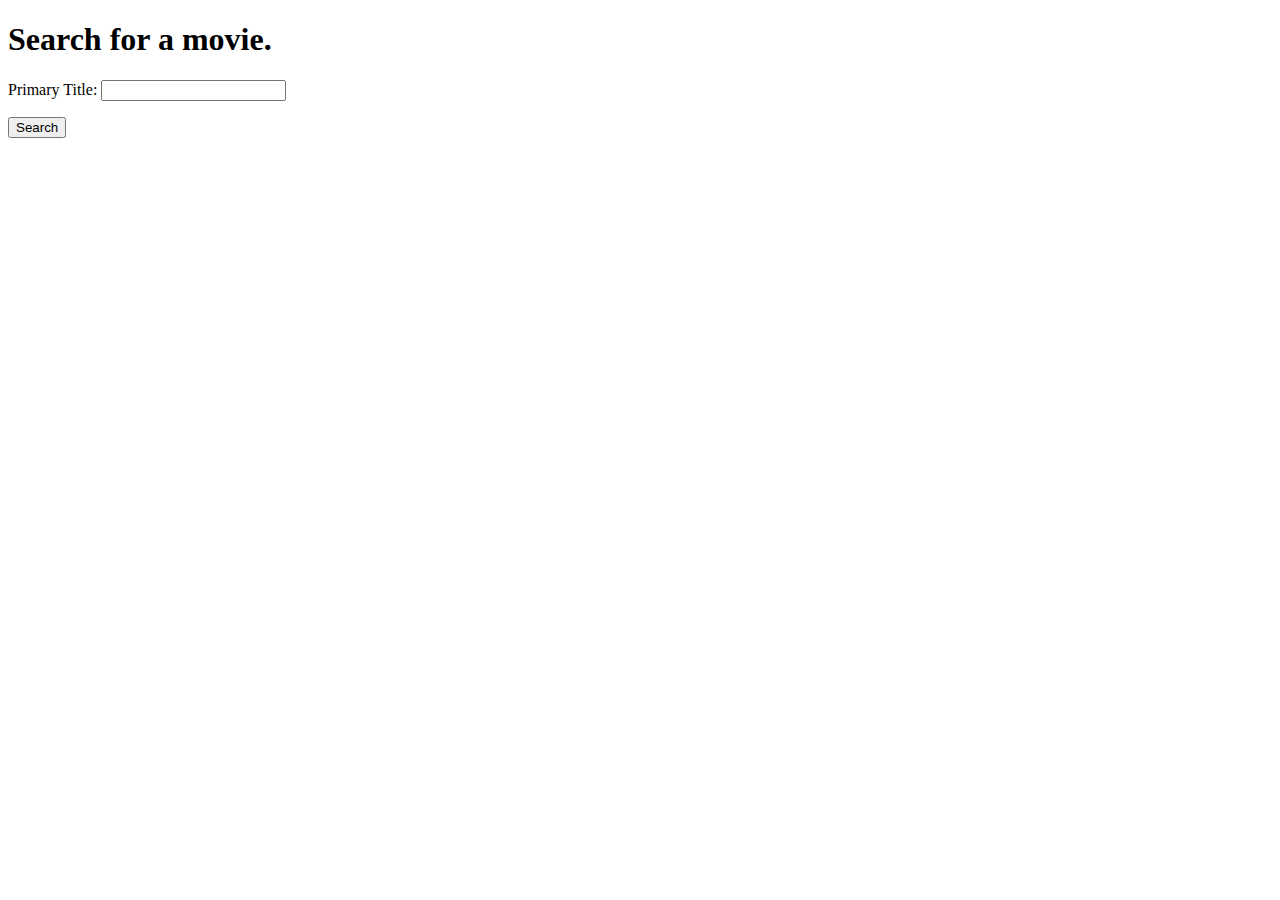
==== src/main/resources/templates/index.html @ 53caf9a4 "Created Spring Java IMDB search project called TudorIMDBProject, that creates a small website that c" ====
<!DOCTYPE HTML>
<html xmlns:th="https://www.thymeleaf.org">
<head>
    <title>IMDB movie search </title>
</head>
<body>
<h1>Search for a movie.</h1>
<form action="#" th:action="@{/movie}" th:object="${movie}", method="get">
    <p>Primary Title: <input type="text" th:field="*{primaryTitle}"></p>
    <button type="submit">Search</button>
</form>
</body>
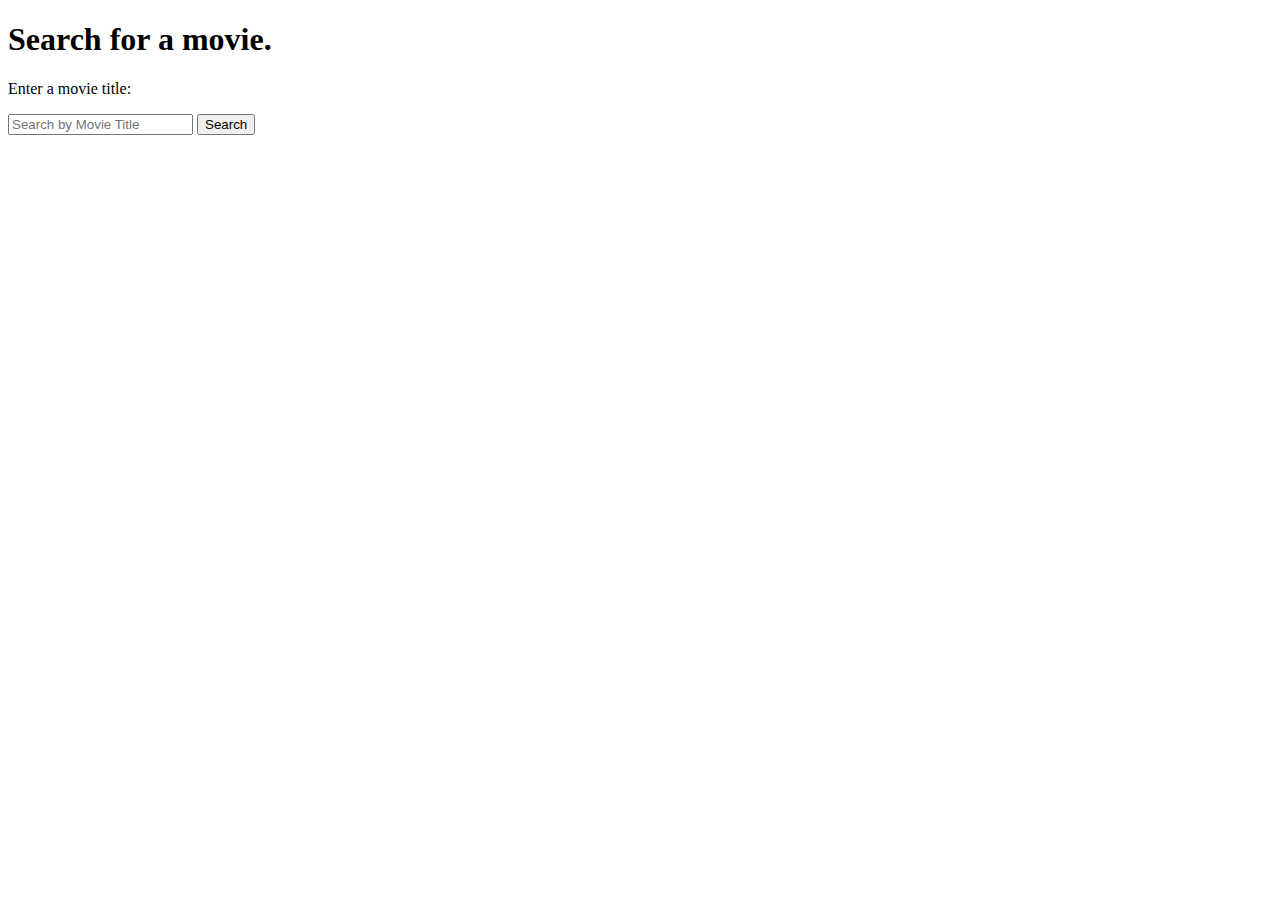
==== commit 32af7311: "Added enum IMDB Headers and new ImportData class used to import the imdb dataset using the commons.c" ====
--- a/src/main/resources/templates/index.html
+++ b/src/main/resources/templates/index.html
@@ -5,8 +5,10 @@
 </head>
 <body>
 <h1>Search for a movie.</h1>
-<form action="#" th:action="@{/movie}" th:object="${movie}", method="get">
-    <p>Primary Title: <input type="text" th:field="*{primaryTitle}"></p>
+<form action="#" th:action="@{/search}" method="get">
+    <p>Enter a movie title:</p>
+    <input type="text" name="primaryTitle" placeholder="Search by Movie Title">
     <button type="submit">Search</button>
 </form>
-</body>+</body>
+</html>